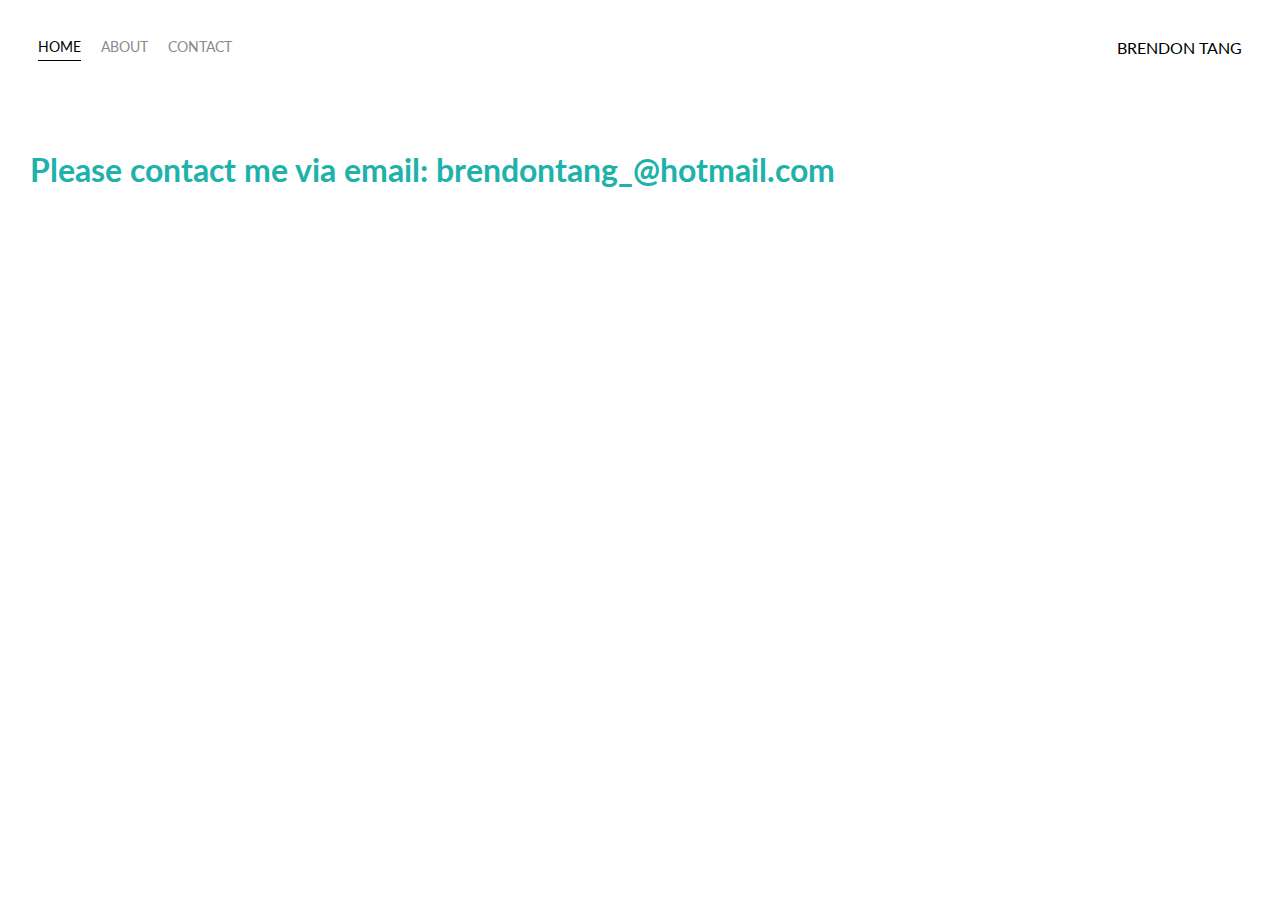
==== contact.html @ 46f08f5c "first commit" ====
<!DOCTYPE html>
 <html>
 <head>
	<meta charset="utf-8" />
	<title>About</title>
	<link href="https://fonts.googleapis.com/css?family=Lato" rel="stylesheet">
	<link rel="stylesheet" href="styles.css">
	
</head>
<body>

	<div class="container">
		<div class="nav-wrapper">
			<div class="left-side">
			
				<div class="nav-link-wrapper active-nav-link">
					<a href="index.html">Home</a>
				</div>
				
				<div class="nav-link-wrapper">
					<a href="about.html">About</a>
				</div>
				
				<div class="nav-link-wrapper">
					<a href="contact.html">Contact</a>
				</div>
				
			</div>
			
			<div class="right-side">
				<div class="brand">
					<div>BRENDON TANG</div>
				</div>
			</div>
			
		</div>
		
		<div class="profile-content-wrapper">
			<h1> Please contact me via email: brendontang_@hotmail.com </h1>
		</div>
</body>
</html>
---- styles.css ----
/* navbar using flexbox - display=flex, justify-content = space-between
   layout/body using grid - display=grid, grid-template-columns= 1fr;
   
   for images: https://unsplash.com/
   for fonts: https://fonts.google.com/specimen/Lato?query=lato#standard-styles
*/


/* Master styles */
body {
	font-family: "Lato", sans-serif;
	margin: 0px;
}

.container {
	display: grid;
	grid-template-columns: 1fr;
}

/* Nav styles */
.nav-wrapper {
	display: flex;
	justify-content: space-between;
	padding: 38px;
}

.left-side {
	display:flex;
}

.nav-wrapper > .left-side > div {
	margin-right:20px; 
	font-size: 0.9em;
	text-transform: uppercase;
}

.nav-link-wrapper {
	height: 22px;
	border-bottom: 1px solid transparent;
	transition: border-bottom 0.5s;
}

.nav-link-wrapper a {
	color: #8a8a8a;
	text-decoration: none;
	transition: color 0.5s;
}

.nav-link-wrapper:hover {
	border-bottom: 1px solid black;
}

.nav-link-wrapper a:hover {
	color: black;
}

.active-nav-link {
	border-bottom: 1px solid black;
}

.active-nav-link a {
	color: black !important;
}

/* Portfolio styles */

.portfolio-items-wrapper {
	display: grid;
	grid-template-columns: 1fr 1fr 1fr;
}

.portfolio-item-wrapper {
	position: relative;
}

.portfolio-img-background {
	height: 350px;
	width: 100%;
	background-size: cover;
	background-position: center;
	background-repeat: no-repeat;

	
}

.img-text-wrapper {
	position: absolute;
	top: 0;
	display: flex;
	flex-direction: column;
	justify-content: center;
	align-items: center;
	height: 100%;
	text-align: center;
	padding-left: 100px;
	padding-right: 100px;
}

.logo-wrapper img{
	width: 50%;
	margin-bottom: 20px;	
}

.img-text-wrapper .subtitle {
	transition: 1s;
	font-weight: 600;
	color: transparent;
}

.img-text-wrapper:hover .subtitle {
	font-weight: 600;
	color: lightseagreen;
}

.img-darken {
	transition: 1s;
	filter: brightness(10%);
}

/* About page */
.two-column-wrapper {
	display: grid;
	grid-template-columns: 1fr 1fr;
}

.profile-image-wrapper img {
	width: 100%;
}

.profile-content-wrapper {
	padding: 30px;
}

.profile-content-wrapper h1 {
	color: lightseagreen;
}
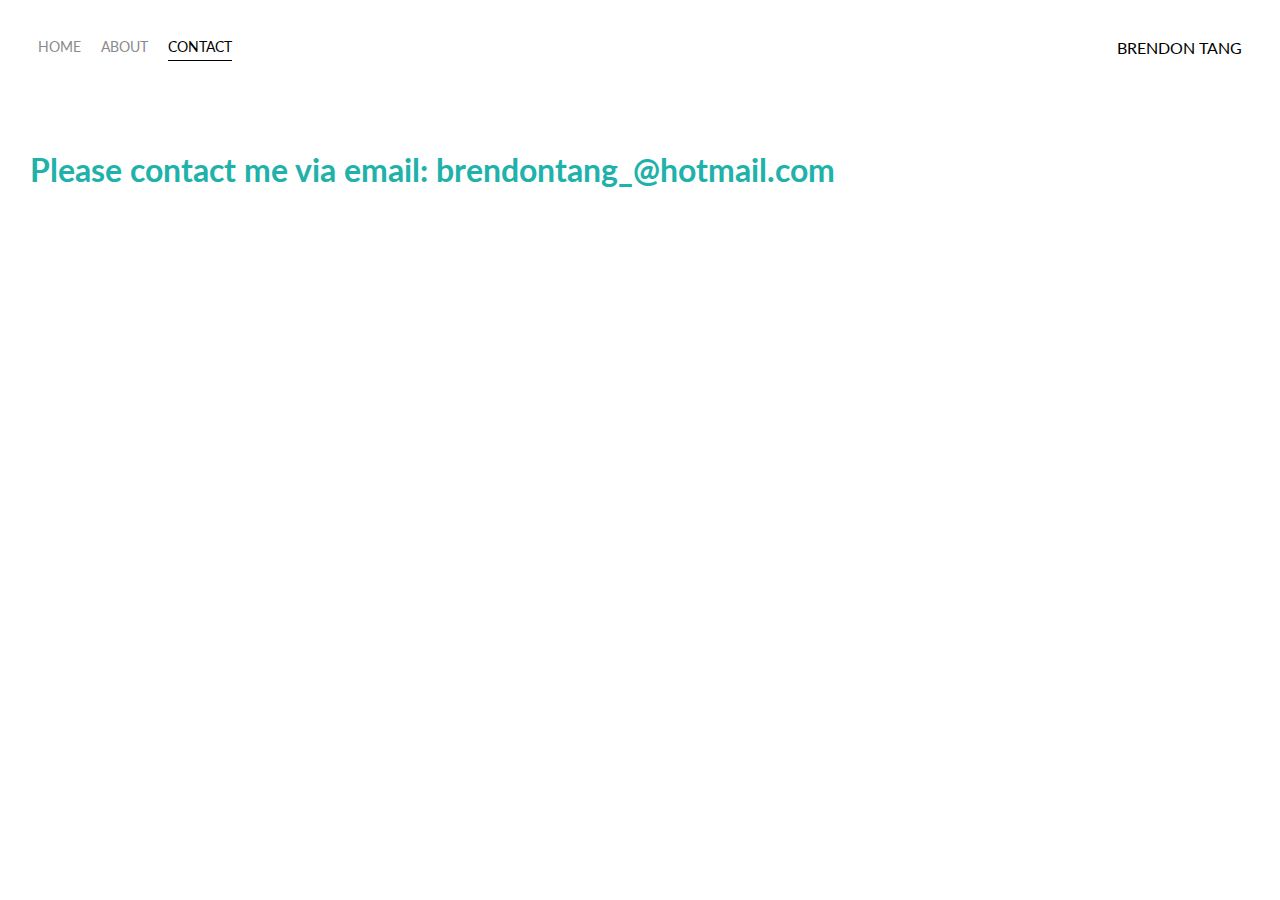
==== commit 990ea422: "fixed active nav link" ====
--- a/contact.html
+++ b/contact.html
@@ -2,7 +2,7 @@
  <html>
  <head>
 	<meta charset="utf-8" />
-	<title>About</title>
+	<title>Contact</title>
 	<link href="https://fonts.googleapis.com/css?family=Lato" rel="stylesheet">
 	<link rel="stylesheet" href="styles.css">
 	
@@ -13,7 +13,7 @@
 		<div class="nav-wrapper">
 			<div class="left-side">
 			
-				<div class="nav-link-wrapper active-nav-link">
+				<div class="nav-link-wrapper">
 					<a href="index.html">Home</a>
 				</div>
 				
@@ -21,7 +21,7 @@
 					<a href="about.html">About</a>
 				</div>
 				
-				<div class="nav-link-wrapper">
+				<div class="nav-link-wrapper active-nav-link">
 					<a href="contact.html">Contact</a>
 				</div>
 				
@@ -34,6 +34,7 @@
 			</div>
 			
 		</div>
+	</div>
 		
 		<div class="profile-content-wrapper">
 			<h1> Please contact me via email: brendontang_@hotmail.com </h1>
--- a/styles.css
+++ b/styles.css
@@ -44,8 +44,14 @@
 	color: #8a8a8a;
 	text-decoration: none;
 	transition: color 0.5s;
+	
 }
 
+.subtitle a {
+	text-decoration:none;
+	
+	
+}
 .nav-link-wrapper:hover {
 	border-bottom: 1px solid black;
 }
@@ -77,9 +83,8 @@
 	height: 350px;
 	width: 100%;
 	background-size: cover;
-	background-position: center;
 	background-repeat: no-repeat;
-
+	
 	
 }
 
